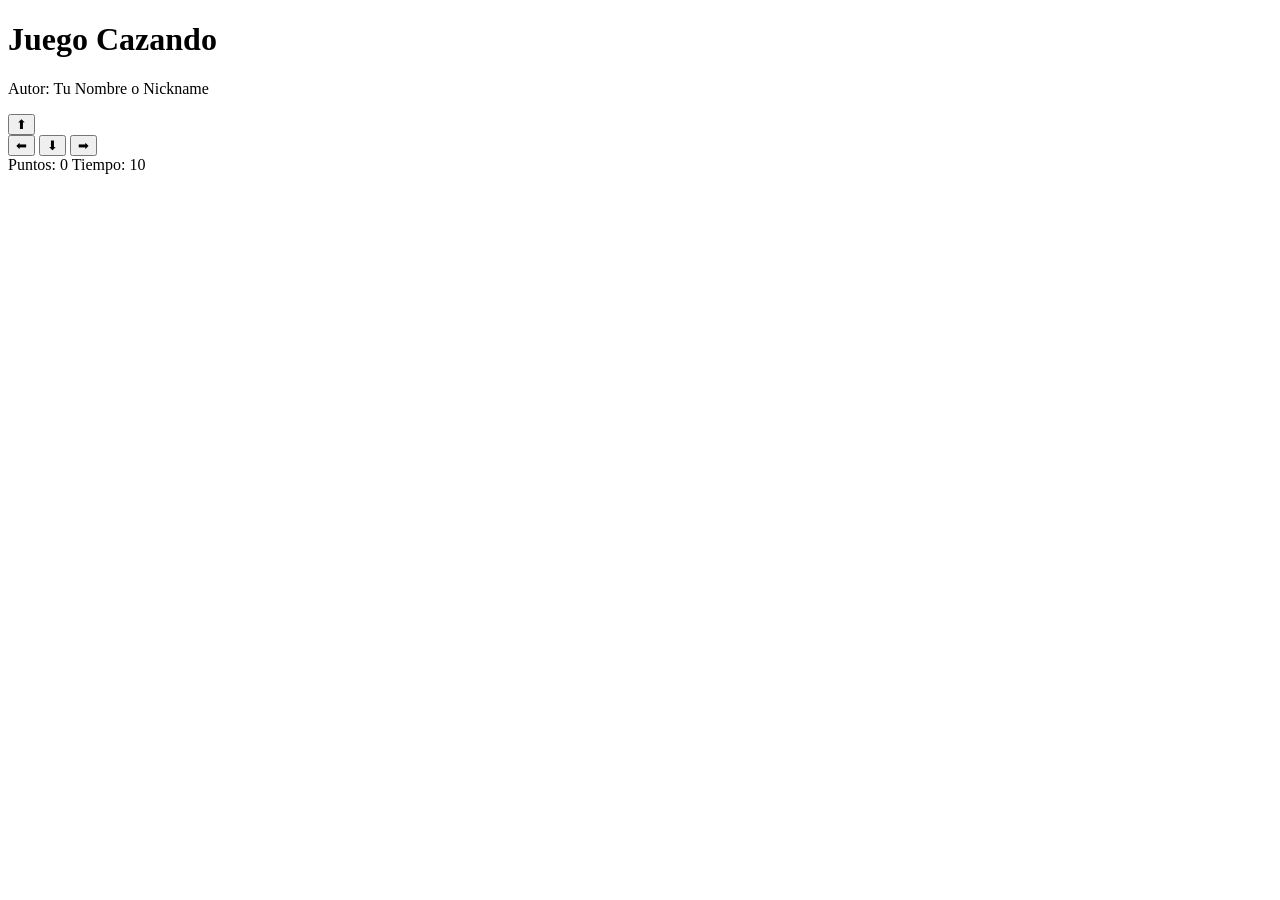
==== cazando.html @ 4da2c165 "Desde Cero" ====
<!DOCTYPE html>
<html>
<head>
  <title>Juego Cazando</title>

</head>
<body>

  <h1>Juego Cazando</h1>
  <p>Autor: Tu Nombre o Nickname</p>


  <div class="controles">
    <button>⬆</button>
    <br>
    <button>⬅</button>
    <button>⬇</button>
    <button>➡</button>
  </div>


  <div class="panel">
    <span>Puntos: <span id="puntos">0</span></span>
    <span>Tiempo: <span id="tiempo">10</span></span>
  </div>

  <p id="mensaje"></p>


</body>
</html>
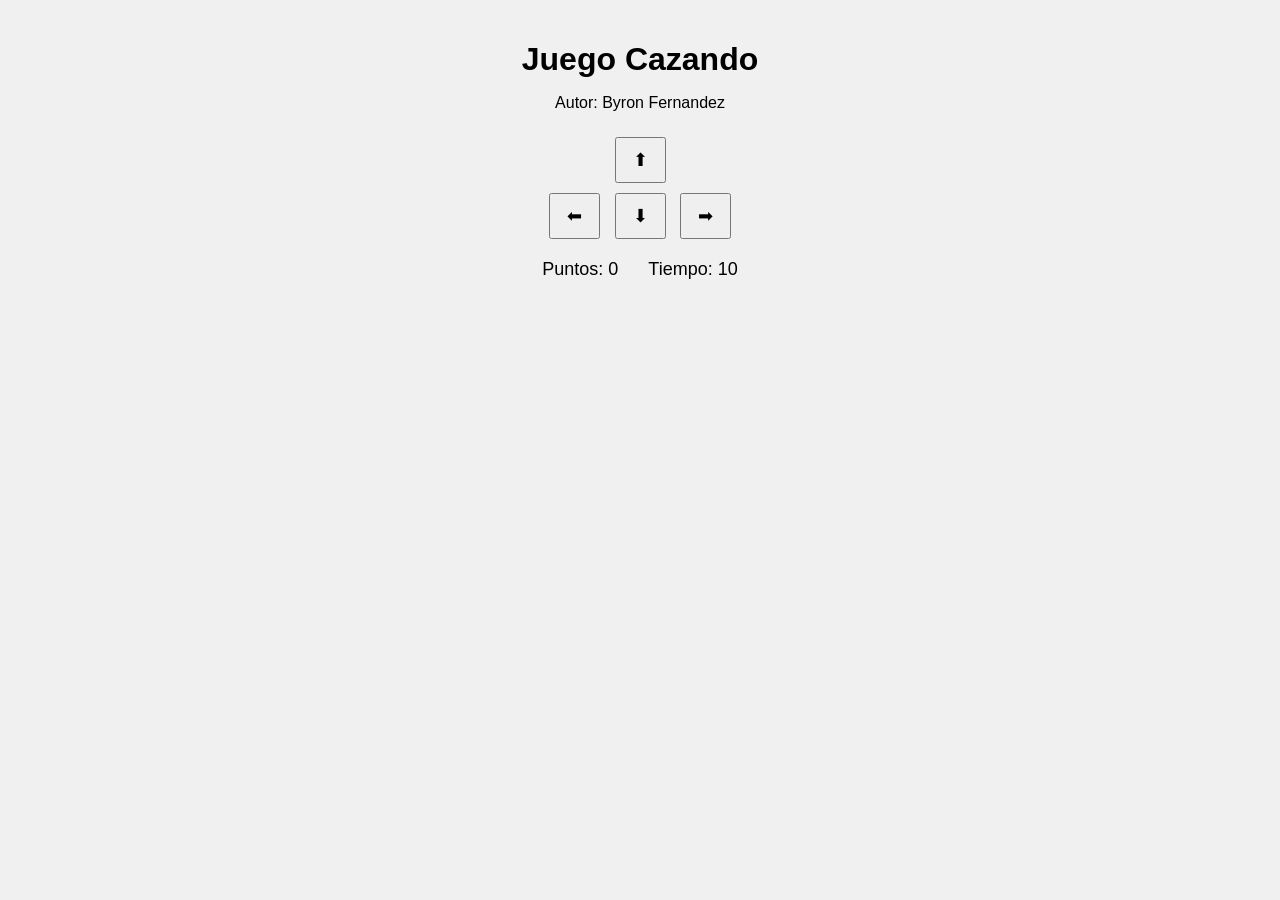
==== commit 47998c15: "Referenciado CSS y NIck name Parte1" ====
--- a/cazando.html
+++ b/cazando.html
@@ -2,12 +2,13 @@
 <html>
 <head>
   <title>Juego Cazando</title>
+  <link rel="stylesheet" href="cazando.css"/>
 
 </head>
 <body>
 
   <h1>Juego Cazando</h1>
-  <p>Autor: Tu Nombre o Nickname</p>
+  <p>Autor: Byron Fernandez</p>
 
 
   <div class="controles">
@@ -23,7 +24,6 @@
     <span>Puntos: <span id="puntos">0</span></span>
     <span>Tiempo: <span id="tiempo">10</span></span>
   </div>
-
   <p id="mensaje"></p>
 
 
--- a/cazando.css
+++ b/cazando.css
@@ -0,0 +1,42 @@
+body {
+  text-align: center;
+  font-family: Arial, sans-serif;
+  background: #f0f0f0;
+  margin: 0;
+  padding: 20px;
+}
+
+h1 {
+  margin-bottom: 5px;
+}
+
+.panel {
+  margin: 15px 0;
+  font-size: 18px;
+  display: flex;
+  justify-content: center;
+  gap: 30px;
+}
+
+canvas {
+  background: white;
+  border: 2px solid black;
+}
+
+.controles {
+  margin-top: 20px;
+}
+
+button {
+  margin: 5px;
+  padding: 10px 16px;
+  font-size: 18px;
+  cursor: pointer;
+}
+
+#mensaje {
+  font-size: 20px;
+  font-weight: bold;
+  color: darkred;
+  margin-top: 15px;
+}
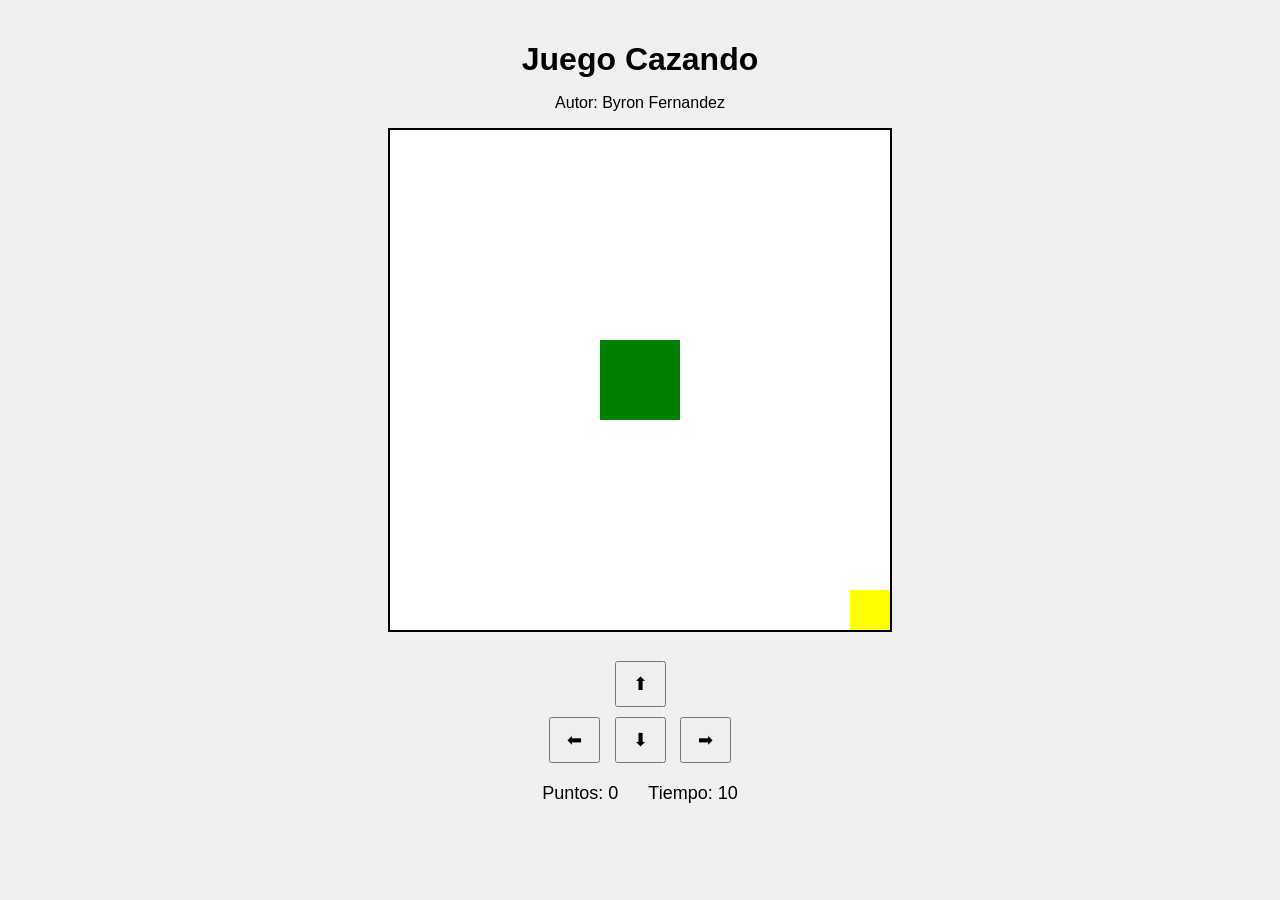
==== commit eac1e995: "Parte 2 completa" ====
--- a/cazando.html
+++ b/cazando.html
@@ -2,14 +2,14 @@
 <html>
 <head>
   <title>Juego Cazando</title>
-  <link rel="stylesheet" href="cazando.css"/>
-
+  <link rel="stylesheet" href="cazando.css">
 </head>
-<body>
+<body onload="iniciarJuego()">
 
   <h1>Juego Cazando</h1>
   <p>Autor: Byron Fernandez</p>
 
+  <canvas id="areaJuego" width="500" height="500"></canvas>
 
   <div class="controles">
     <button>⬆</button>
@@ -19,13 +19,13 @@
     <button>➡</button>
   </div>
 
-
   <div class="panel">
     <span>Puntos: <span id="puntos">0</span></span>
     <span>Tiempo: <span id="tiempo">10</span></span>
   </div>
+
   <p id="mensaje"></p>
 
-
+  <script src="cazando.js"></script>
 </body>
 </html>
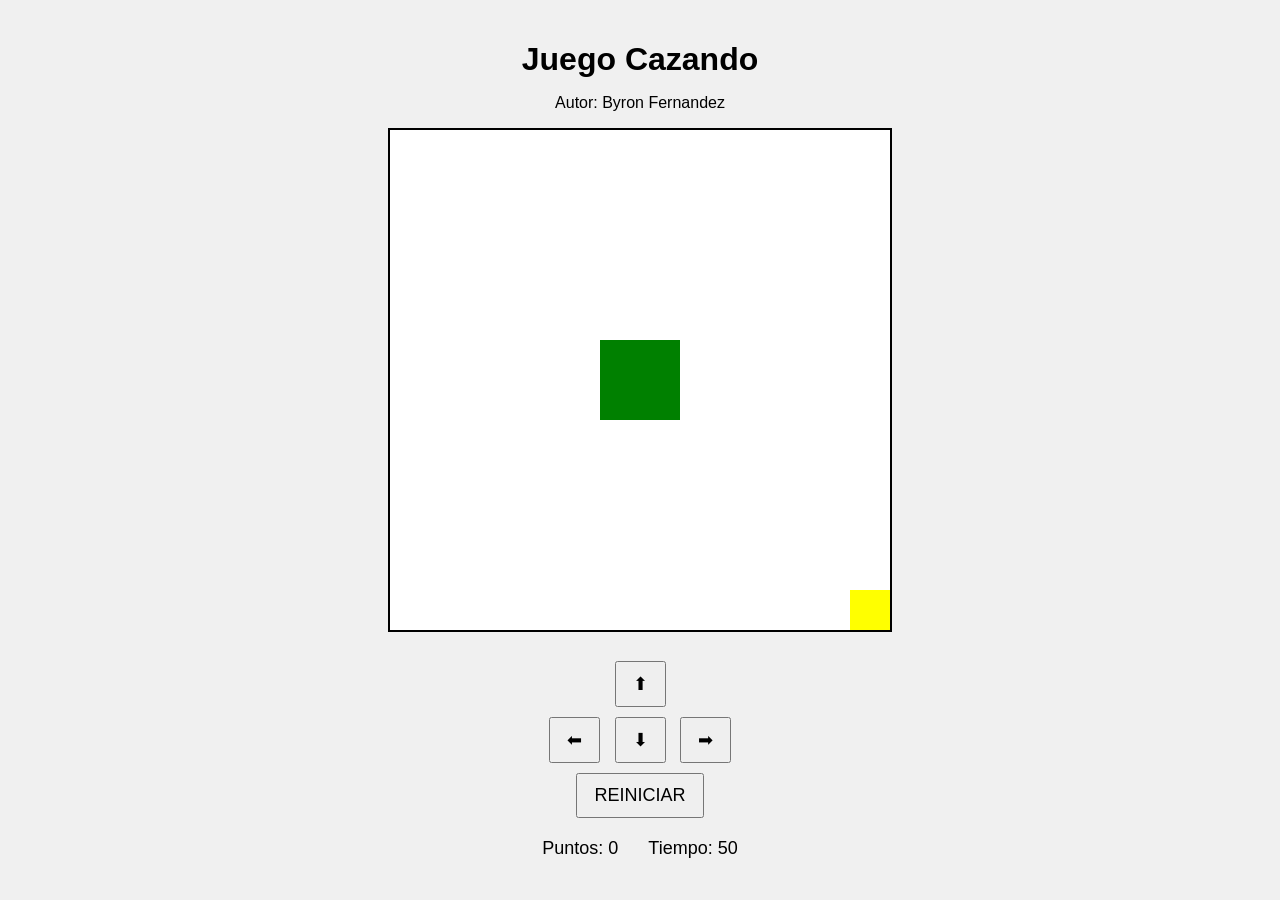
==== commit 56585e83: "Boton Reiniciar" ====
--- a/cazando.html
+++ b/cazando.html
@@ -3,6 +3,7 @@
 <head>
   <title>Juego Cazando</title>
   <link rel="stylesheet" href="cazando.css">
+
 </head>
 <body onload="iniciarJuego()">
 
@@ -12,11 +13,13 @@
   <canvas id="areaJuego" width="500" height="500"></canvas>
 
   <div class="controles">
-    <button>⬆</button>
+    <button onclick="moverArriba()">⬆</button>
     <br>
-    <button>⬅</button>
-    <button>⬇</button>
-    <button>➡</button>
+    <button onclick="moverIzquierda()">⬅</button>
+    <button onclick="moverAbajo()">⬇</button>
+    <button onclick="moverDerecha()">➡</button>
+    <br>
+    <button onclick="reiniciarJuego()">REINICIAR</button>
   </div>
 
   <div class="panel">
@@ -25,7 +28,7 @@
   </div>
 
   <p id="mensaje"></p>
-
+  <script src="utils.js"></script>
   <script src="cazando.js"></script>
 </body>
 </html>
